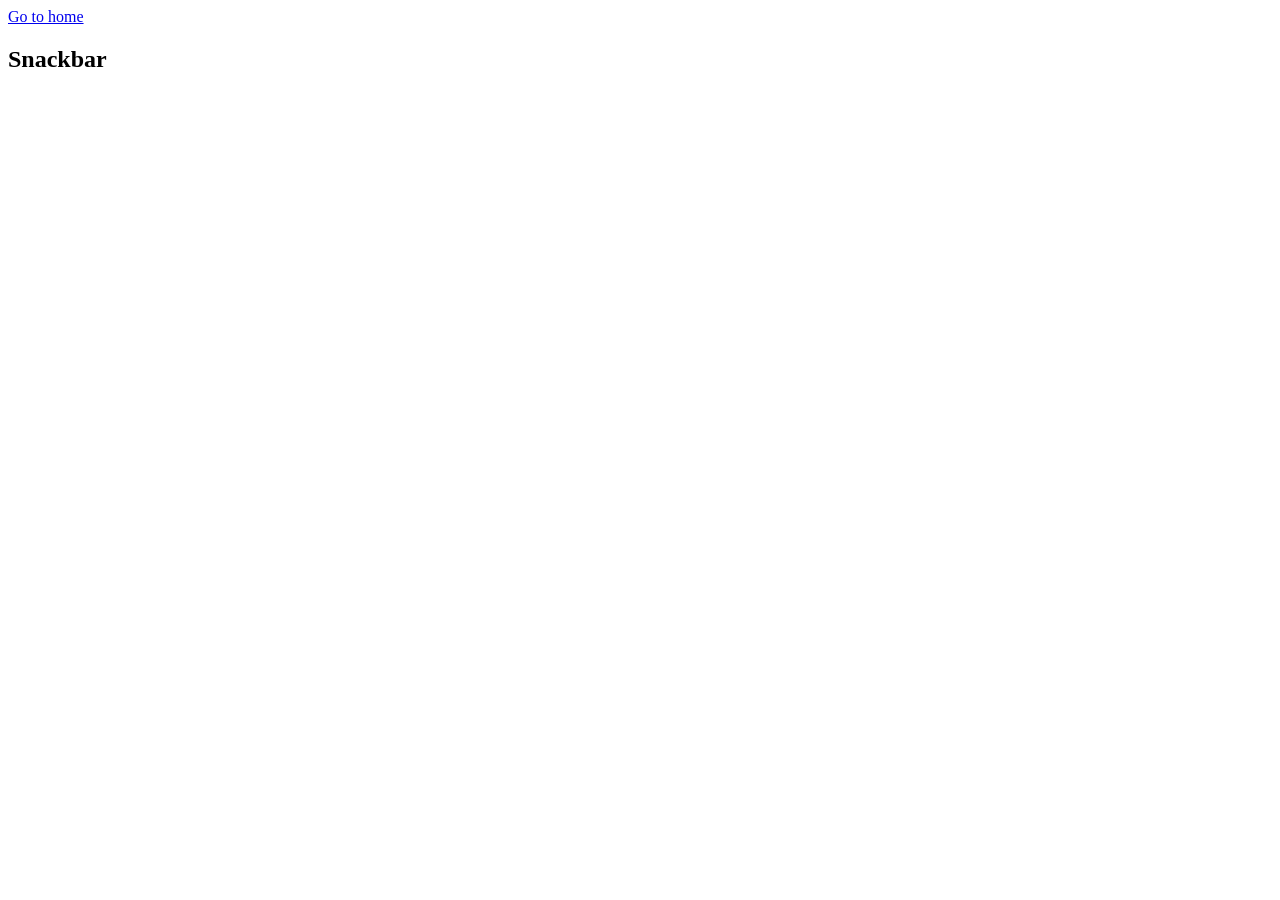
==== 2-snackbar.html @ a777cc39 "Deploying to gh-pages from @ OleksandrChmul/goit-js-hw-10@d92b822f51069c094d8782ea2060a20213ab3464 🚀" ====
<!DOCTYPE html>
<html lang="en">
  <head>
    <meta charset="UTF-8" />
    <meta http-equiv="X-UA-Compatible" content="IE=edge" />
    <meta name="viewport" content="width=device-width, initial-scale=1.0" />
    <title>Page 3</title>
    <script type="module" crossorigin src="/goit-js-hw-10/assets/modulepreload-polyfill-ec808ebb.js"></script>
  </head>
  <body>
    <section>
      <a href="./index.html">Go to home</a>
      <h1>Snackbar</h1>
    </section>
    
  </body>
</html>
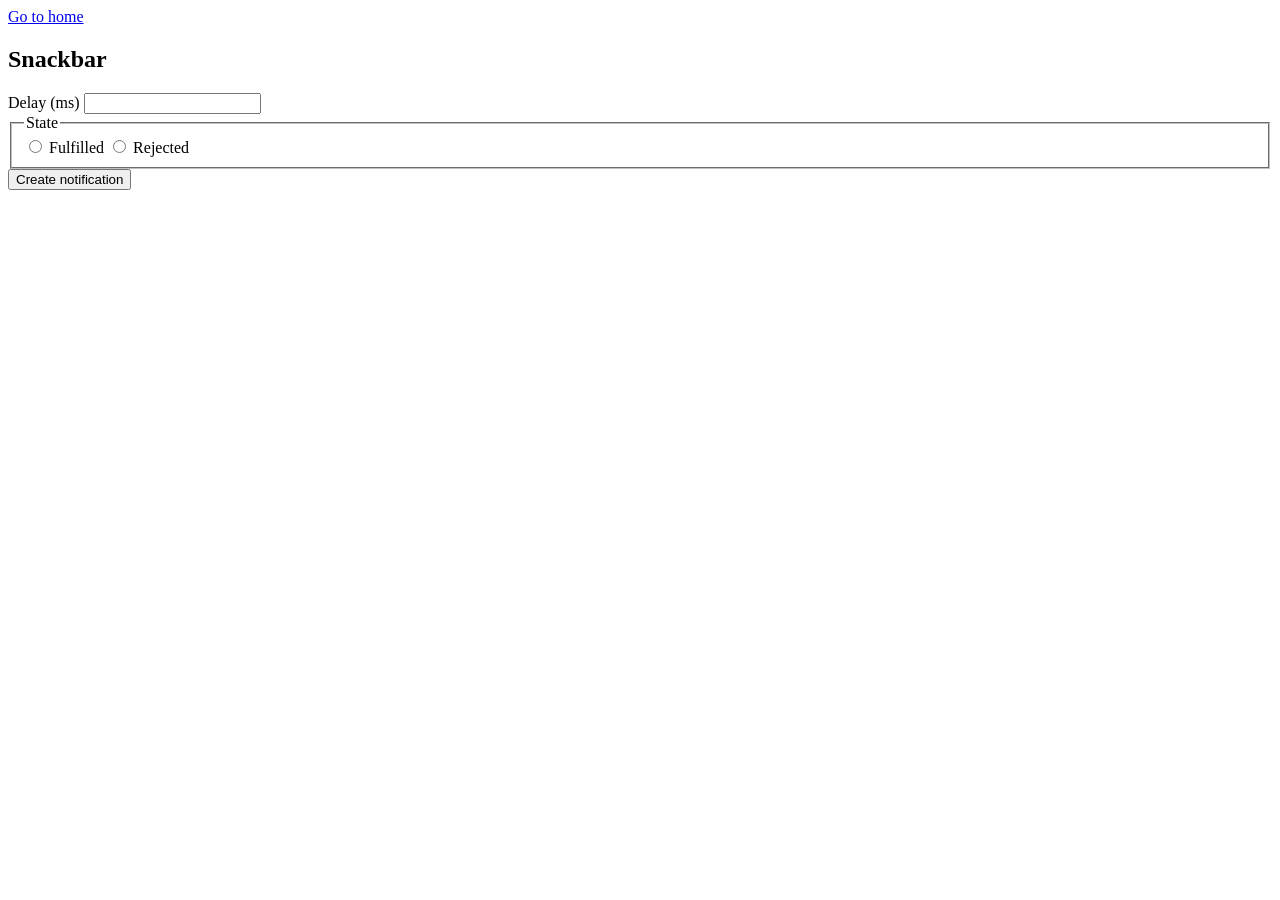
==== commit d61465bf: "Deploying to gh-pages from @ OleksandrChmul/goit-js-hw-10@6a906dc45985d44bb8790f614ab61d73985fbdc3 🚀" ====
--- a/2-snackbar.html
+++ b/2-snackbar.html
@@ -5,13 +5,36 @@
     <meta http-equiv="X-UA-Compatible" content="IE=edge" />
     <meta name="viewport" content="width=device-width, initial-scale=1.0" />
     <title>Page 3</title>
-    <script type="module" crossorigin src="/goit-js-hw-10/assets/modulepreload-polyfill-ec808ebb.js"></script>
+    <script type="module" crossorigin src="/goit-js-hw-10/commonHelpers2.js"></script>
+    <link rel="modulepreload" crossorigin href="/goit-js-hw-10/assets/modulepreload-polyfill-ec808ebb.js">
+    <link rel="modulepreload" crossorigin href="/goit-js-hw-10/assets/vendor-651d7991.js">
+    <link rel="stylesheet" href="/goit-js-hw-10/assets/vendor-80d0dc0f.css">
   </head>
   <body>
     <section>
       <a href="./index.html">Go to home</a>
       <h1>Snackbar</h1>
     </section>
+    <form class="form">
+      <label>
+        Delay (ms)
+        <input type="number" name="delay" required />
+      </label>
+
+      <fieldset>
+        <legend>State</legend>
+        <label>
+          <input type="radio" name="state" value="fulfilled" required />
+          Fulfilled
+        </label>
+        <label>
+          <input type="radio" name="state" value="rejected" required />
+          Rejected
+        </label>
+      </fieldset>
+
+      <button type="submit">Create notification</button>
+    </form>
     
   </body>
 </html>
